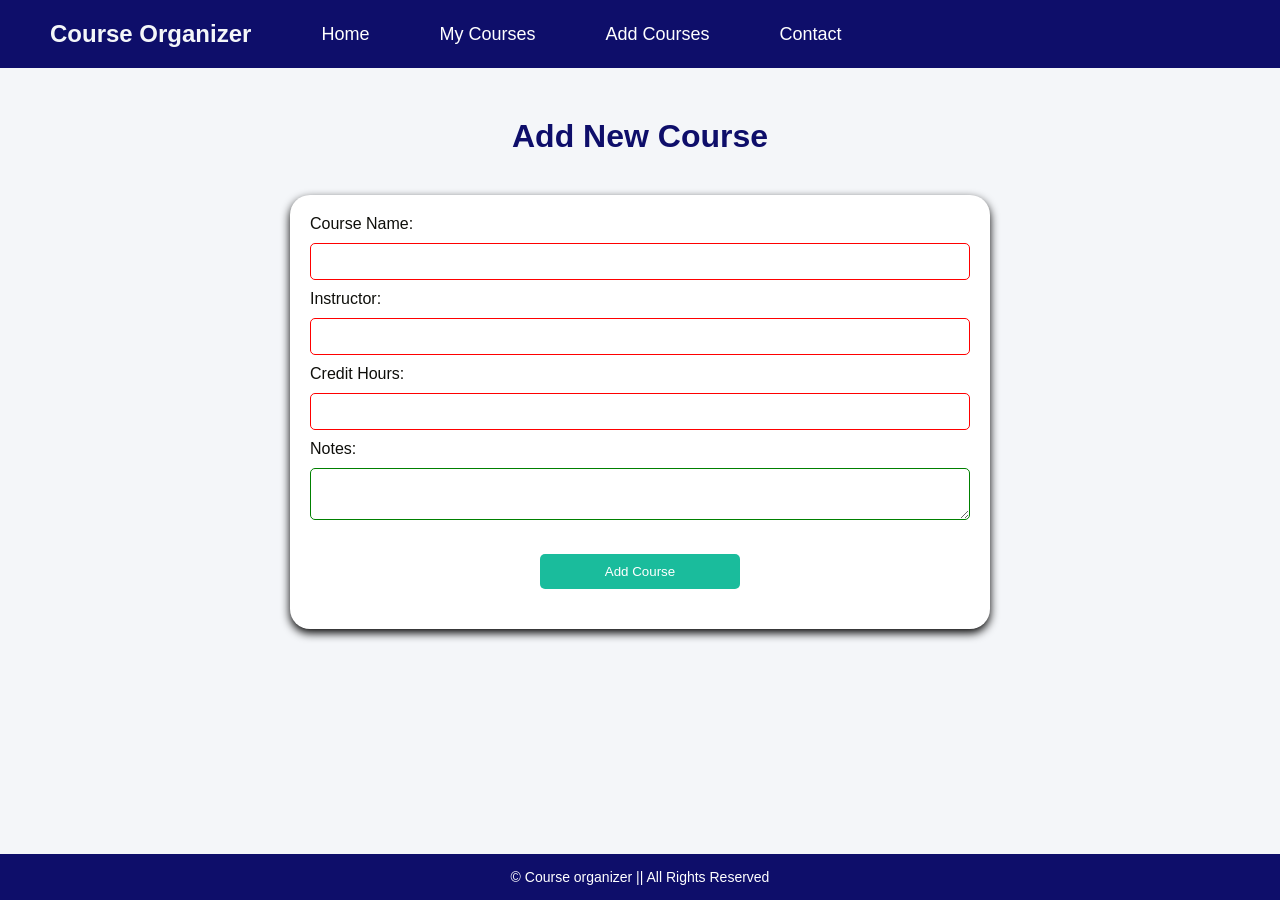
==== add.html @ 249ff032 "Instant version2" ====
<!DOCTYPE html>
<html lang="en">
<head>
    <meta charset="UTF-8">
    <meta name="viewport" content="width=device-width, initial-scale=1.0">
    <link rel="stylesheet" href="CSS/style.css">
    <title>Add Course</title>
</head>
<body>
    <header>
             <nav>
                <h1 class="logo">Course Organizer</h1>
                <a href="index.html">Home</a>
                <a href="mycourse.html">My Courses</a>
                <a href="add.html">Add Courses</a>
                <a href="contact.html">Contact</a>
            </nav>
    </header>
    <h1 class="title">Add New Course</h1>
    <main>
        <form action="success.html">
            <div class="row">
                <label class="labels">Course Name:</label>
                <input type="text" name="coursename" required>
                <label class="labels">Instructor:</label>
                <input type="text" name="instructor" pattern="[A-Za-z\s]+" title="Letters only, no numbers" required>
                <label class="labels">Credit Hours:</label>
                <input type="number" required>
                <label class="labels">Notes:</label>
                <textarea ></textarea>
            </div>
            <button type="submit" class="btn">Add Course</button>
        </form>
    </main>
    <footer>
            <p>&copy; Course organizer  ||  All Rights Reserved</p>
    </footer>
    
</body>
</html>
---- CSS/style.css ----
* {
    margin: 0;
    padding: 0;
    box-sizing: border-box;
}
body {
    font-family: Arial, Helvetica, sans-serif;
    background-color: #f4f6f9;
    color: #333;
    flex-direction: column;
    height: 100%;
}
main {
    flex: 1;
}
header {
    background-color: rgb(14, 14, 106);
    padding: 10px 0;
}
nav {
    display: flex;
    gap: 70px; 
    align-items:center ;
    padding: 10px 20px;
    color: #f4f6f9;
}
.logo {
    margin-left: 30px;
}
nav a{
    color: white;
    text-decoration: none;
    font-size: 18px;
    transition: 0.3s;
}
nav a:hover{
    color: green;
}
.title {
    text-align: center;
    margin-top: 10px;
    font-family: Arial, Helvetica, sans-serif;
    padding: 40px;
    color: rgb(14, 14, 106);
}
footer {
    background-color: rgb(14, 14, 106);
    color: white;
    text-align: center;
    font-size: 14px;
    padding: 15px 0;
    position: fixed;
    bottom: 0;
    width: 100%;
}
table {
    width: 100%;
    border-collapse: collapse;
    margin-top: 40px;
}
table th {
    background-color: rgb(14, 14, 106);
    color: white;
    padding: 10px;
}
table td {
    padding: 10px;
    border-bottom: 1px solid #ddd;
    text-align: center;
} table tr:hover {
    background-color: #f1f1f1;

}
form {
    background: white;
    padding: 20px;
    border-radius: 20px;
    max-width: 700px;
    margin: auto;
    box-shadow: 0 4px 10px rgb(0, 0, 0, 1);
}
form input, form textarea {
    width: 100%;
    padding: 10px;
    margin: 10px 0;
    border-radius: 5px;
    border: 1px solid #ccc;
}
.btn{
    background-color: #1abc9c;
    color: white;
    padding: 10px;
    border: none;
    width: 200px;
    display: block;
    margin: 20px auto;
    align-items: center;
    border-radius: 5px;
    cursor: pointer;
    transition: 0.3s;
}
.btn:hover {
    background-color: #16a085;
}
.labels {
    color: rgb(14, 14, 10)
}
.contact-info {
    text-align: center;
    margin-top: 20px;
    font-size: 16px;
}
.contact-info p {
    margin: 5px 0;
}
.con-color {
    color: rgb(14, 14, 106);
}
.card {
    min-height: 300px;
    display: flex;
    flex-direction: column;
    justify-content: center;
    align-items: center;
    text-align: center;
    background: white;
    width: 280px;
    padding: 20px;
    border-radius: 10px;
    margin: 15px 0;
    box-shadow: 0 4px 10px rgba(0, 0, 0, 0,1);
}
.cards-container {
    display: flex;
    justify-content: center;
    align-items: center;
    gap:20px;
    margin: 0;
    flex-wrap: wrap;
}
.card:hover {
    transform: translate(-5px);
}

.card img {
    width: 100px;
    display: block;
    margin: 0 auto;
} .title2 {
    color: rgb(14, 14, 106);
}
@media (max-width: 768px) {
    .cards-container {
        flex-direction: column;
    }
}
.message {
    text-align: center;
    margin-top: 200px;
    font-family: Arial, Helvetica, sans-serif;
    padding: 40px;
    color: rgb(14, 14, 106);

}
.message2 
{
    text-align: center;
    margin-bottom:2px ;
    font-family: Arial, Helvetica, sans-serif;
    padding: 40px;
    color: rgb(14, 14, 106);

}
input:invalid,textarea:invalid 
{
    border-color: red;
}
input:valid,textarea:valid 
{
    border-color: green;
}
.form-message 
{
    font-weight: bold;
    color: red;
    font-size: 14px;
    display: none;
}
form:invalid .form-message {
    display: block;
}
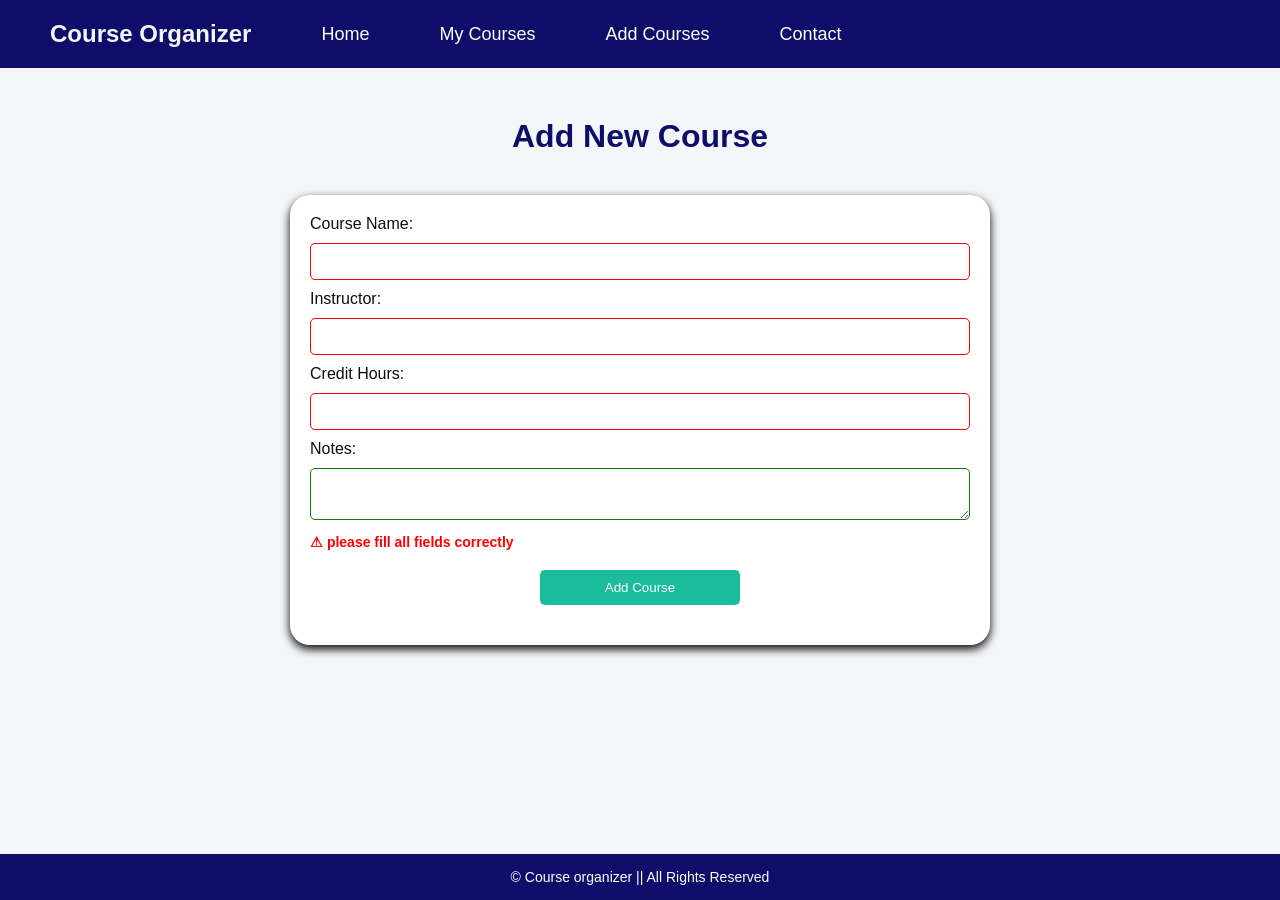
==== commit fc700f8c: "Add files via upload" ====
--- a/add.html
+++ b/add.html
@@ -28,6 +28,7 @@
                 <input type="number" required>
                 <label class="labels">Notes:</label>
                 <textarea ></textarea>
+                <p class="form-message">⚠ please fill all fields correctly</p>
             </div>
             <button type="submit" class="btn">Add Course</button>
         </form>
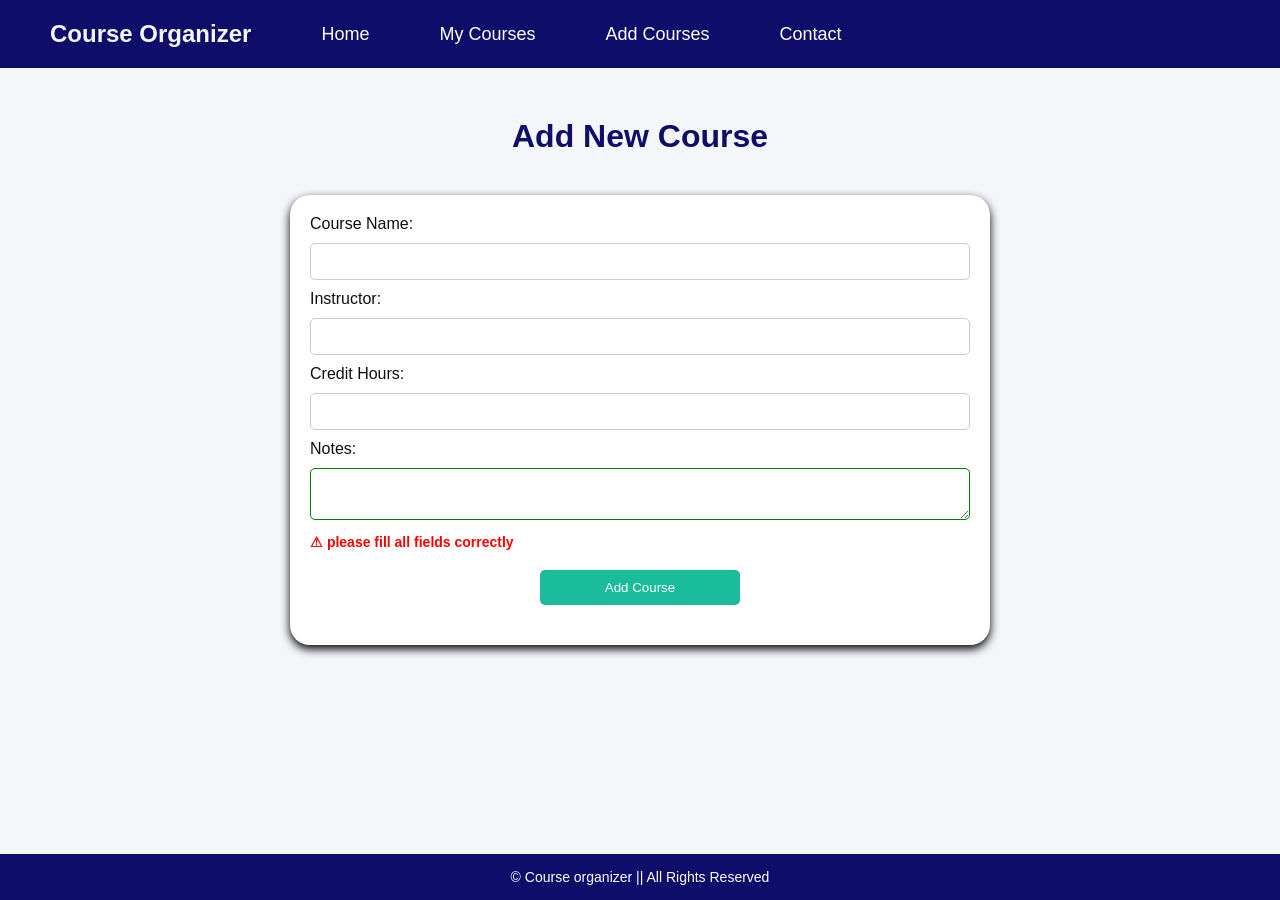
==== commit de309da3: "Add files via upload" ====
--- a/add.html
+++ b/add.html
@@ -27,7 +27,7 @@
                 <label class="labels">Credit Hours:</label>
                 <input type="number" required>
                 <label class="labels">Notes:</label>
-                <textarea ></textarea>
+                <textarea  name="notes" minlength="10"></textarea>
                 <p class="form-message">⚠ please fill all fields correctly</p>
             </div>
             <button type="submit" class="btn">Add Course</button>
--- a/CSS/style.css
+++ b/CSS/style.css
@@ -171,14 +171,6 @@
     color: rgb(14, 14, 106);
 
 }
-input:invalid,textarea:invalid 
-{
-    border-color: red;
-}
-input:valid,textarea:valid 
-{
-    border-color: green;
-}
 .form-message 
 {
     font-weight: bold;
@@ -188,4 +180,12 @@
 }
 form:invalid .form-message {
     display: block;
+}
+input:focus:invalid,textarea:focus:invalid 
+{
+    border-color: red;
+}
+input:valid,textarea:valid 
+{
+    border-color: green;
 }
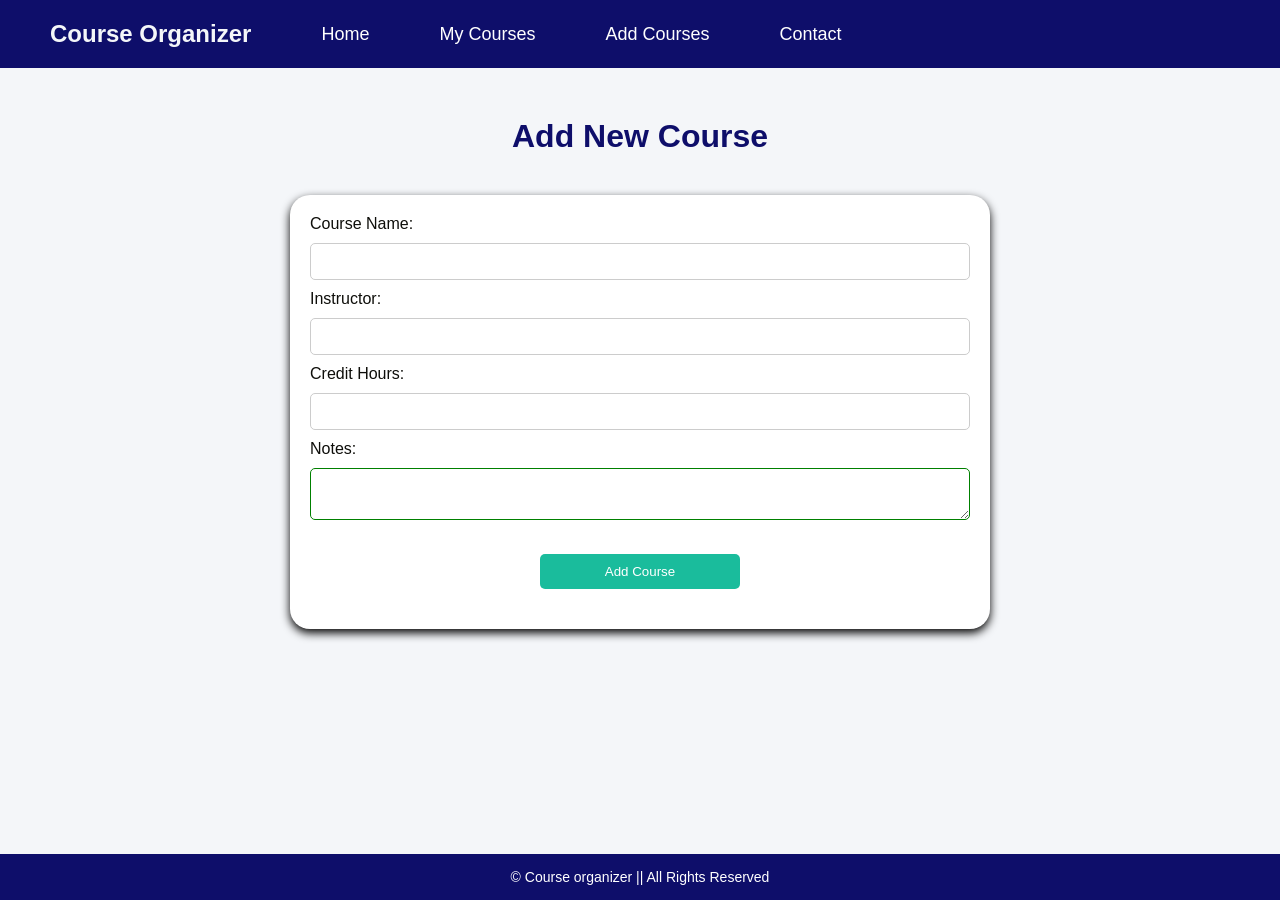
==== commit d0b8f430: "Add files via upload" ====
--- a/add.html
+++ b/add.html
@@ -28,7 +28,6 @@
                 <input type="number" required>
                 <label class="labels">Notes:</label>
                 <textarea  name="notes" minlength="10"></textarea>
-                <p class="form-message">⚠ please fill all fields correctly</p>
             </div>
             <button type="submit" class="btn">Add Course</button>
         </form>
--- a/CSS/style.css
+++ b/CSS/style.css
@@ -178,9 +178,7 @@
     font-size: 14px;
     display: none;
 }
-form:invalid .form-message {
-    display: block;
-}
+
 input:focus:invalid,textarea:focus:invalid 
 {
     border-color: red;
